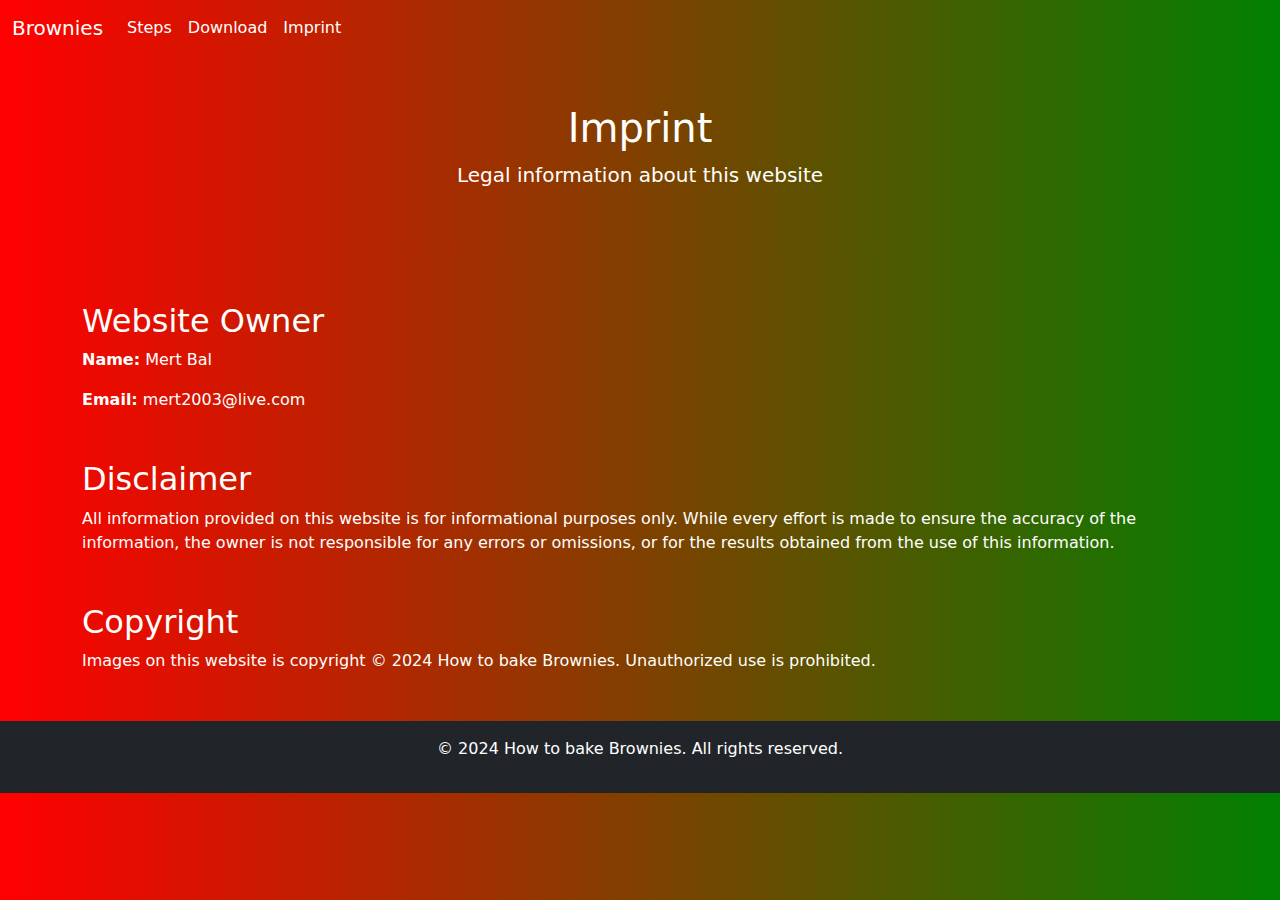
==== imprint.html @ ce43ca4c "Change design" ====
<!DOCTYPE html>
<html lang="en">
<head>
    <meta charset="UTF-8">
    <meta name="viewport" content="width=device-width, initial-scale=1.0">
    <title>Imprint</title>
    <link href="https://cdn.jsdelivr.net/npm/bootstrap@5.3.0/dist/css/bootstrap.min.css" rel="stylesheet">
    <style>
        a, p, h1, h2, .nav-link, .navbar-brand{
            color: white;
        }
        .bg-secondary, .navbar, body{
            background: linear-gradient(to right, red, green);
        }
    </style>
</head>
<body>
    <nav class="navbar navbar-expand-lg navbar-light bg-light">
        <div class="container-fluid">
            <a class="navbar-brand" href="index.html">Brownies</a>
            <button class="navbar-toggler" type="button" data-bs-toggle="collapse" data-bs-target="#navbarNav" aria-controls="navbarNav" aria-expanded="false" aria-label="Toggle navigation">
                <span class="navbar-toggler-icon"></span>
            </button>
            <div class="collapse navbar-collapse" id="navbarNav">
                <ul class="navbar-nav">
                    <li class="nav-item">
                        <a class="nav-link" href="index.html#steps">Steps</a>
                    </li>
                    <li class="nav-item">
                        <a class="nav-link" href="index.html#download">Download</a>
                    </li>
                    <li class="nav-item">
                        <a class="nav-link" href="#">Imprint</a>
                    </li>
                </ul>
            </div>
        </div>
    </nav>

    <header class="bg-secondary text-white text-center py-5">
        <h1>Imprint</h1>
        <p class="lead">Legal information about this website</p>
    </header>

    <main class="container my-5">
        <section>
            <h2>Website Owner</h2>
            <p><strong>Name:</strong> Mert Bal </p>
            <p><strong>Email:</strong> mert2003@live.com</p>
        </section>

        <section class="mt-5">
            <h2>Disclaimer</h2>
            <p>All information provided on this website is for informational purposes only. While every effort is made to ensure the accuracy of the information, the owner is not responsible for any errors or omissions, or for the results obtained from the use of this information.</p>
        </section>

        <section class="mt-5">
            <h2>Copyright</h2>
            <p>Images on this website is copyright © 2024 How to bake Brownies. Unauthorized use is prohibited.</p>
        </section>
    </main>

    <footer class="bg-dark text-white text-center py-3">
        <p>&copy; 2024 How to bake Brownies. All rights reserved.</p>
    </footer>

    <script src="https://cdn.jsdelivr.net/npm/bootstrap@5.3.0/dist/js/bootstrap.bundle.min.js"></script>
</body>
</html>
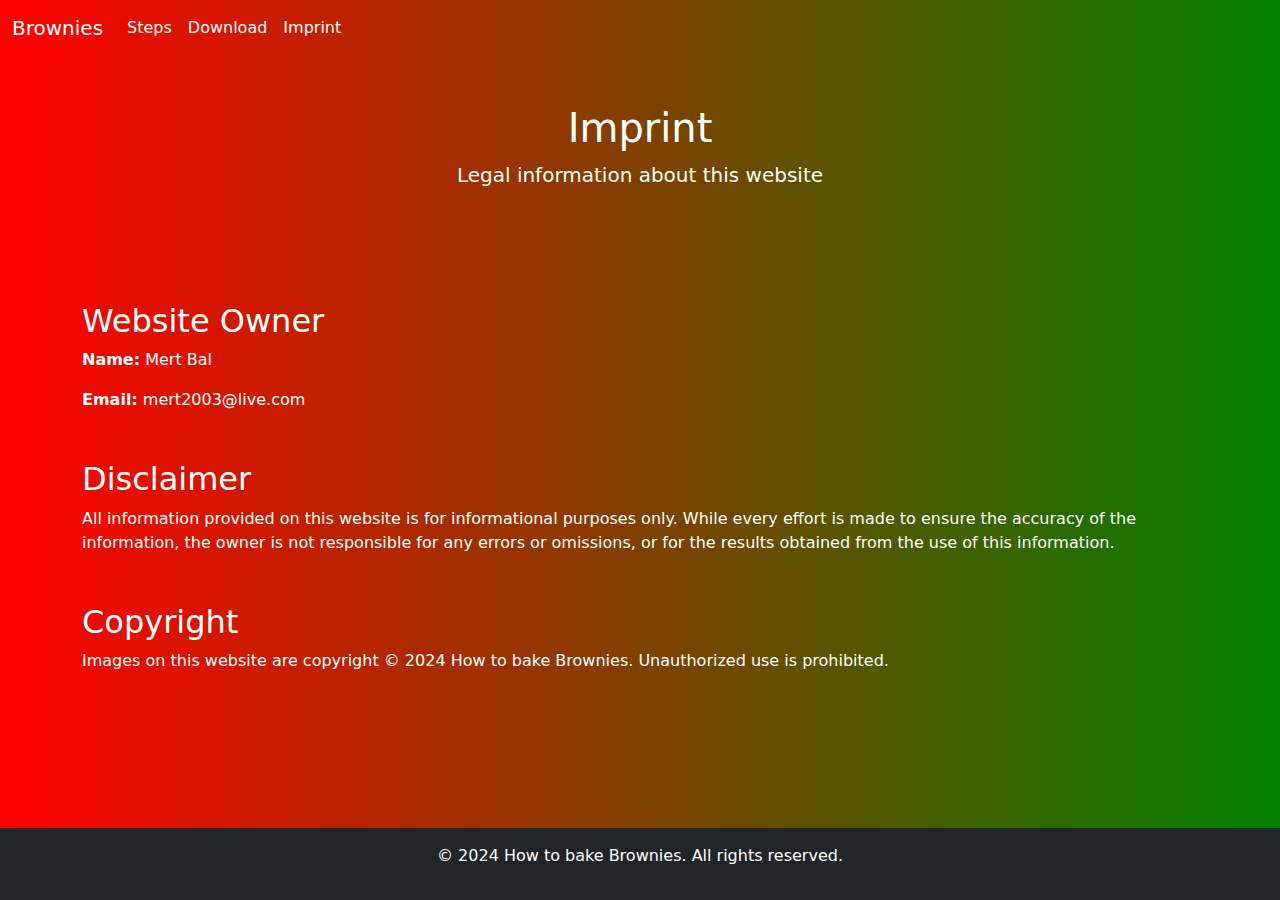
==== commit 005497e2: "Add css and js, update design" ====
--- a/imprint.html
+++ b/imprint.html
@@ -5,14 +5,7 @@
     <meta name="viewport" content="width=device-width, initial-scale=1.0">
     <title>Imprint</title>
     <link href="https://cdn.jsdelivr.net/npm/bootstrap@5.3.0/dist/css/bootstrap.min.css" rel="stylesheet">
-    <style>
-        a, p, h1, h2, .nav-link, .navbar-brand{
-            color: white;
-        }
-        .bg-secondary, .navbar, body{
-            background: linear-gradient(to right, red, green);
-        }
-    </style>
+    <link rel="stylesheet" href="style.css">
 </head>
 <body>
     <nav class="navbar navbar-expand-lg navbar-light bg-light">
@@ -42,7 +35,7 @@
         <p class="lead">Legal information about this website</p>
     </header>
 
-    <main class="container my-5">
+    <main class="content container my-5">
         <section>
             <h2>Website Owner</h2>
             <p><strong>Name:</strong> Mert Bal </p>
@@ -56,7 +49,7 @@
 
         <section class="mt-5">
             <h2>Copyright</h2>
-            <p>Images on this website is copyright © 2024 How to bake Brownies. Unauthorized use is prohibited.</p>
+            <p>Images on this website are copyright © 2024 How to bake Brownies. Unauthorized use is prohibited.</p>
         </section>
     </main>
 
--- a/style.css
+++ b/style.css
@@ -0,0 +1,48 @@
+html, body {
+    height: 100%;
+    margin: 0;
+    display: flex;
+    flex-direction: column;
+}
+
+.content {
+    flex: 1;
+}
+
+a, p, h1, h2, .nav-link, .navbar-brand{
+    color: white;
+}
+
+.bg-primary, .navbar, body, .bg-secondary{
+    background: linear-gradient(to right, red, green);
+}
+
+.img-fluid {
+    width: 100%;
+    height: 200px;
+    object-fit: cover;
+}
+
+#backToTop {
+    position: fixed;
+    bottom: 20px;
+    right: 20px;
+    display: none;
+    z-index: 1000;
+    padding: 10px 15px;
+    border-radius: 50%;
+    background-color: #007bff;
+    color: white;
+    border: none;
+    box-shadow: 0 4px 6px rgba(0, 0, 0, 0.2);
+    cursor: pointer;
+    transition: opacity 0.3s ease;
+}
+#backToTop:hover {
+    background-color: #0056b3;
+}
+
+footer {
+    background-color: #343a40;
+    color: white;
+}